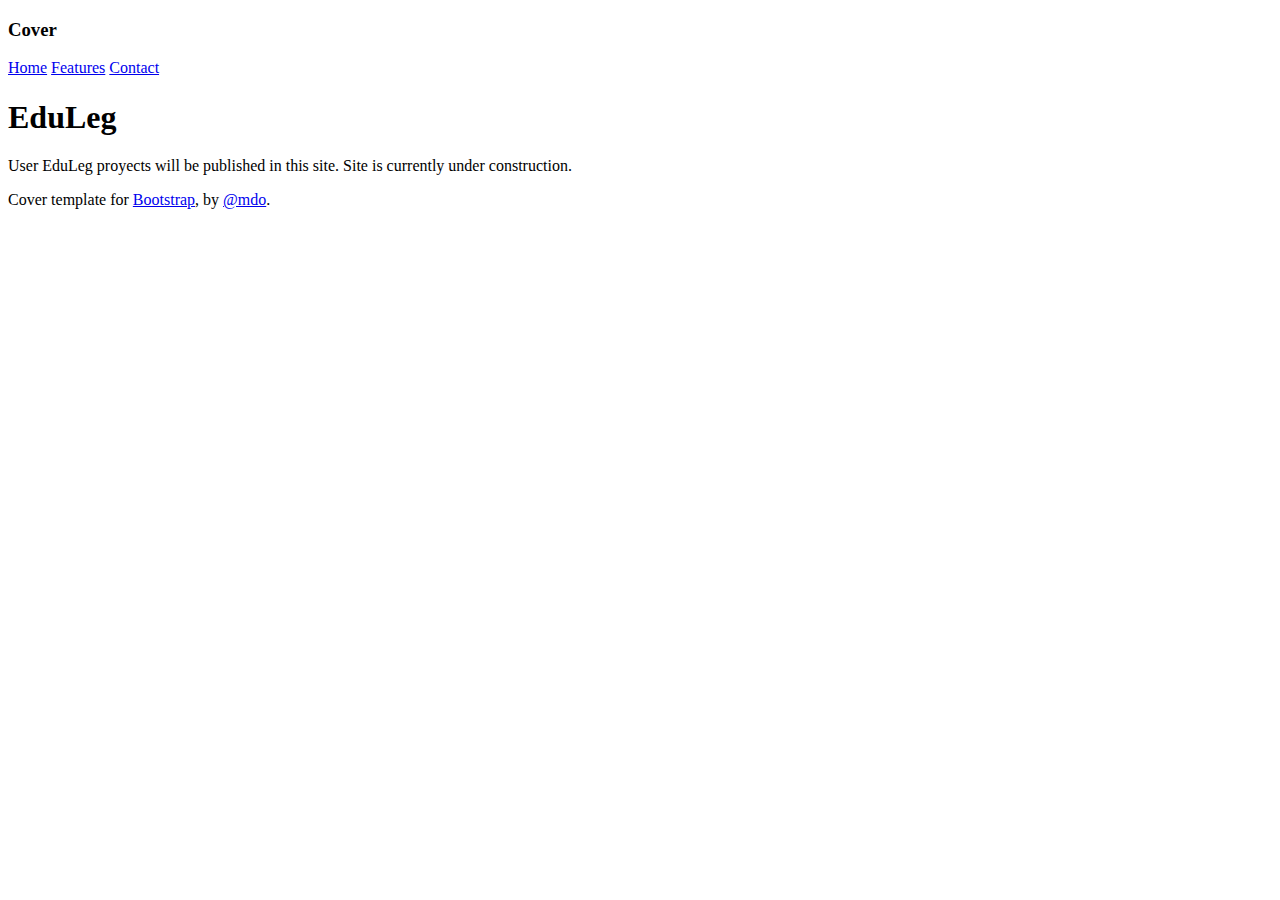
==== index.html @ a7e5fadd "Pagina UnderConstruction" ====
<!doctype html>
<html lang="en">
  <head>
    <meta charset="utf-8">
    <meta name="viewport" content="width=device-width, initial-scale=1, shrink-to-fit=no">
    <meta name="description" content="">
    <meta name="author" content="">
    <link rel="icon" href="/docs/4.0/assets/img/favicons/favicon.ico">

    <title>Cover Template for Bootstrap</title>

    <link rel="canonical" href="https://getbootstrap.com/docs/4.0/examples/cover/">

    <!-- Bootstrap core CSS -->
    <link href="../../dist/css/bootstrap.min.css" rel="stylesheet">

    <!-- Custom styles for this template -->
    <link href="cover.css" rel="stylesheet">
  </head>

  <body class="text-center">

    <div class="cover-container d-flex h-100 p-3 mx-auto flex-column">
      <header class="masthead mb-auto">
        <div class="inner">
          <h3 class="masthead-brand">Cover</h3>
          <nav class="nav nav-masthead justify-content-center">
            <a class="nav-link active" href="#">Home</a>
            <a class="nav-link" href="#">Features</a>
            <a class="nav-link" href="#">Contact</a>
          </nav>
        </div>
      </header>

      <main role="main" class="inner cover">
        <h1 class="cover-heading">EduLeg</h1>
        <p class="lead">User EduLeg proyects will be published in this site. Site is currently under construction.</p>
        <p class="lead">
        </p>
      </main>

      <footer class="mastfoot mt-auto">
        <div class="inner">
          <p>Cover template for <a href="https://getbootstrap.com/">Bootstrap</a>, by <a href="https://twitter.com/mdo">@mdo</a>.</p>
        </div>
      </footer>
    </div>


    <!-- Bootstrap core JavaScript
    ================================================== -->
    <!-- Placed at the end of the document so the pages load faster -->
    <script src="https://code.jquery.com/jquery-3.2.1.slim.min.js" integrity="sha384-KJ3o2DKtIkvYIK3UENzmM7KCkRr/rE9/Qpg6aAZGJwFDMVNA/GpGFF93hXpG5KkN" crossorigin="anonymous"></script>
    <script>window.jQuery || document.write('<script src="../../assets/js/vendor/jquery-slim.min.js"><\/script>')</script>
    <script src="../../assets/js/vendor/popper.min.js"></script>
    <script src="../../dist/js/bootstrap.min.js"></script>
  </body>
</html>
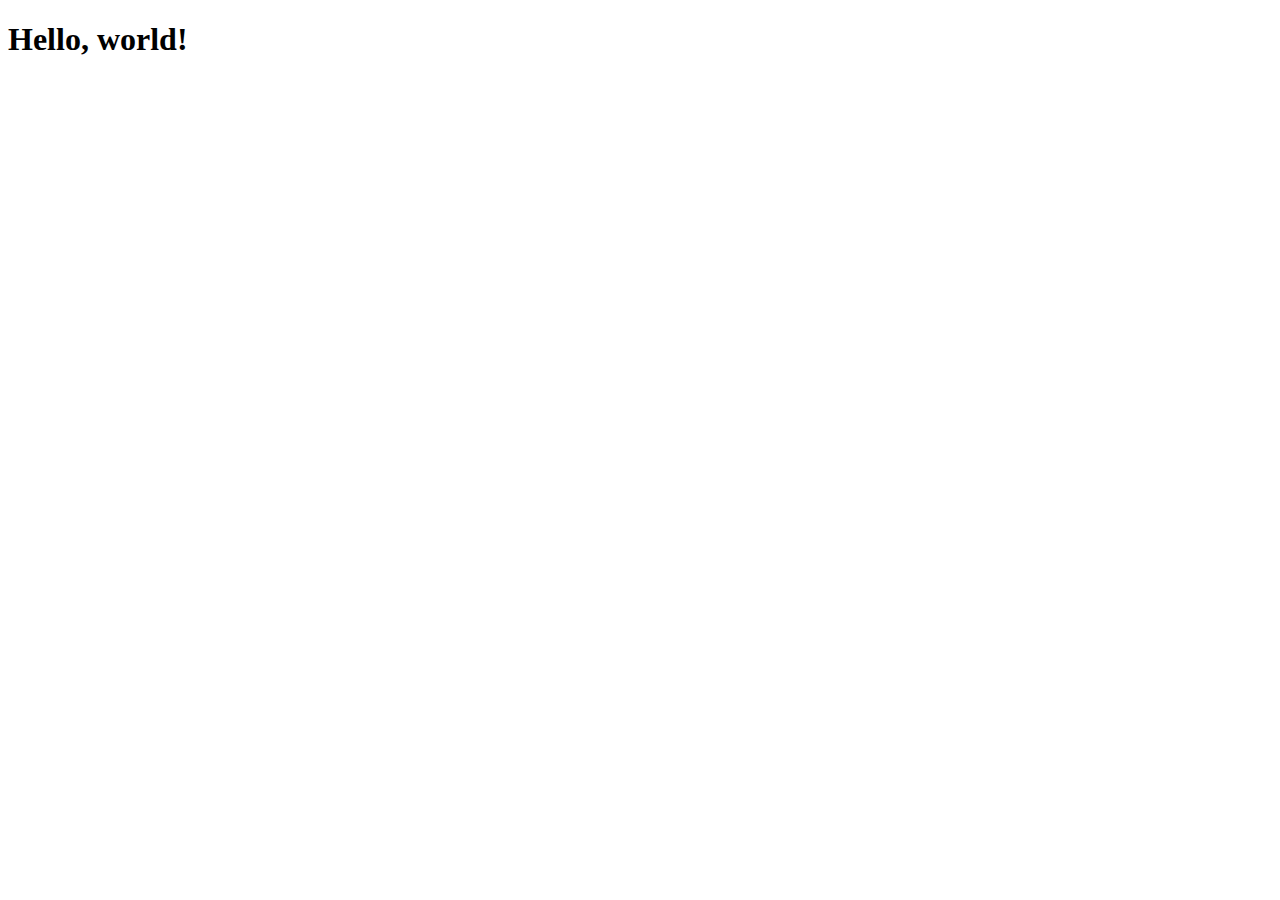
==== commit 35811842: "Change Construction Page" ====
--- a/index.html
+++ b/index.html
@@ -1,58 +1,28 @@
 <!doctype html>
 <html lang="en">
   <head>
+    <!-- Required meta tags -->
     <meta charset="utf-8">
     <meta name="viewport" content="width=device-width, initial-scale=1, shrink-to-fit=no">
-    <meta name="description" content="">
-    <meta name="author" content="">
-    <link rel="icon" href="/docs/4.0/assets/img/favicons/favicon.ico">
 
-    <title>Cover Template for Bootstrap</title>
+    <!-- Bootstrap CSS -->
+    <link rel="stylesheet" href="https://cdn.jsdelivr.net/npm/bootstrap@4.5.3/dist/css/bootstrap.min.css" integrity="sha384-TX8t27EcRE3e/ihU7zmQxVncDAy5uIKz4rEkgIXeMed4M0jlfIDPvg6uqKI2xXr2" crossorigin="anonymous">
 
-    <link rel="canonical" href="https://getbootstrap.com/docs/4.0/examples/cover/">
+    <title>Hello, world!</title>
+  </head>
+  <body>
+    <h1>Hello, world!</h1>
 
-    <!-- Bootstrap core CSS -->
-    <link href="../../dist/css/bootstrap.min.css" rel="stylesheet">
+    <!-- Optional JavaScript; choose one of the two! -->
 
-    <!-- Custom styles for this template -->
-    <link href="cover.css" rel="stylesheet">
-  </head>
+    <!-- Option 1: jQuery and Bootstrap Bundle (includes Popper) -->
+    <script src="https://code.jquery.com/jquery-3.5.1.slim.min.js" integrity="sha384-DfXdz2htPH0lsSSs5nCTpuj/zy4C+OGpamoFVy38MVBnE+IbbVYUew+OrCXaRkfj" crossorigin="anonymous"></script>
+    <script src="https://cdn.jsdelivr.net/npm/bootstrap@4.5.3/dist/js/bootstrap.bundle.min.js" integrity="sha384-ho+j7jyWK8fNQe+A12Hb8AhRq26LrZ/JpcUGGOn+Y7RsweNrtN/tE3MoK7ZeZDyx" crossorigin="anonymous"></script>
 
-  <body class="text-center">
-
-    <div class="cover-container d-flex h-100 p-3 mx-auto flex-column">
-      <header class="masthead mb-auto">
-        <div class="inner">
-          <h3 class="masthead-brand">Cover</h3>
-          <nav class="nav nav-masthead justify-content-center">
-            <a class="nav-link active" href="#">Home</a>
-            <a class="nav-link" href="#">Features</a>
-            <a class="nav-link" href="#">Contact</a>
-          </nav>
-        </div>
-      </header>
-
-      <main role="main" class="inner cover">
-        <h1 class="cover-heading">EduLeg</h1>
-        <p class="lead">User EduLeg proyects will be published in this site. Site is currently under construction.</p>
-        <p class="lead">
-        </p>
-      </main>
-
-      <footer class="mastfoot mt-auto">
-        <div class="inner">
-          <p>Cover template for <a href="https://getbootstrap.com/">Bootstrap</a>, by <a href="https://twitter.com/mdo">@mdo</a>.</p>
-        </div>
-      </footer>
-    </div>
-
-
-    <!-- Bootstrap core JavaScript
-    ================================================== -->
-    <!-- Placed at the end of the document so the pages load faster -->
-    <script src="https://code.jquery.com/jquery-3.2.1.slim.min.js" integrity="sha384-KJ3o2DKtIkvYIK3UENzmM7KCkRr/rE9/Qpg6aAZGJwFDMVNA/GpGFF93hXpG5KkN" crossorigin="anonymous"></script>
-    <script>window.jQuery || document.write('<script src="../../assets/js/vendor/jquery-slim.min.js"><\/script>')</script>
-    <script src="../../assets/js/vendor/popper.min.js"></script>
-    <script src="../../dist/js/bootstrap.min.js"></script>
+    <!-- Option 2: jQuery, Popper.js, and Bootstrap JS
+    <script src="https://code.jquery.com/jquery-3.5.1.slim.min.js" integrity="sha384-DfXdz2htPH0lsSSs5nCTpuj/zy4C+OGpamoFVy38MVBnE+IbbVYUew+OrCXaRkfj" crossorigin="anonymous"></script>
+    <script src="https://cdn.jsdelivr.net/npm/popper.js@1.16.1/dist/umd/popper.min.js" integrity="sha384-9/reFTGAW83EW2RDu2S0VKaIzap3H66lZH81PoYlFhbGU+6BZp6G7niu735Sk7lN" crossorigin="anonymous"></script>
+    <script src="https://cdn.jsdelivr.net/npm/bootstrap@4.5.3/dist/js/bootstrap.min.js" integrity="sha384-w1Q4orYjBQndcko6MimVbzY0tgp4pWB4lZ7lr30WKz0vr/aWKhXdBNmNb5D92v7s" crossorigin="anonymous"></script>
+    -->
   </body>
-</html>
+</html>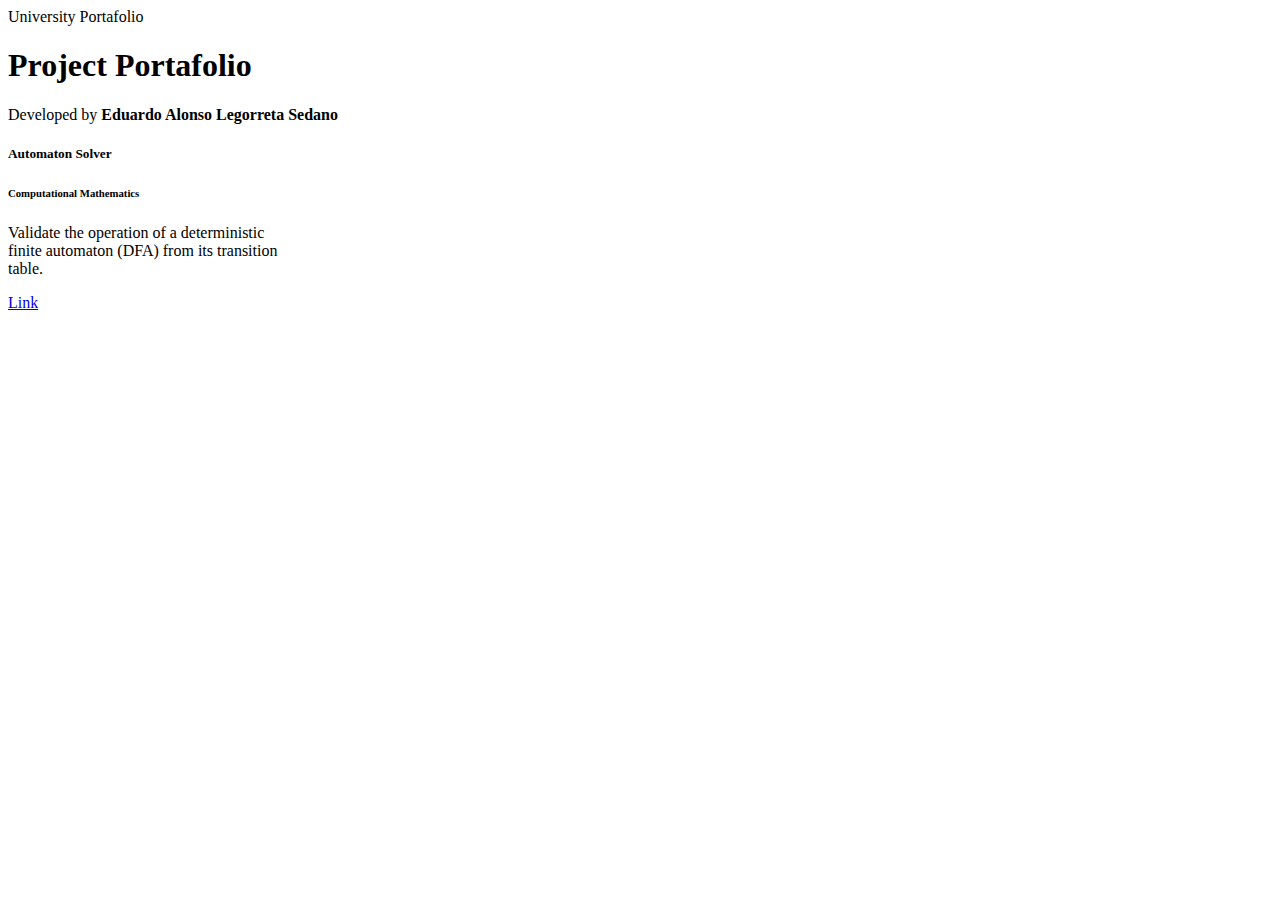
==== commit 059661ac: "Project portafolio created" ====
--- a/index.html
+++ b/index.html
@@ -8,10 +8,49 @@
     <!-- Bootstrap CSS -->
     <link rel="stylesheet" href="https://cdn.jsdelivr.net/npm/bootstrap@4.5.3/dist/css/bootstrap.min.css" integrity="sha384-TX8t27EcRE3e/ihU7zmQxVncDAy5uIKz4rEkgIXeMed4M0jlfIDPvg6uqKI2xXr2" crossorigin="anonymous">
 
-    <title>Hello, world!</title>
+    <title>Eduardo Legorreta University Portafolio</title>
   </head>
   <body>
-    <h1>Hello, world!</h1>
+
+    <!-- Heading -->
+    <nav class="navbar navbar-light bg-light">
+      <span class="navbar-brand mb-0 h1">University Portafolio</span>
+    </nav>
+
+    <!-- Jumbotron-->
+    <div class="jumbotron jumbotron-fluid">
+      <div class="container">
+        <h1 class="display-4">Project Portafolio</h1>
+        <p class="lead">Developed by <strong>Eduardo Alonso Legorreta Sedano</strong></p>
+      </div>
+    </div>
+
+    <!-- Card Conteiner-->
+    <div class="container">
+      <div class="row">
+        <div class="col">
+          <!-- Primera columna -->
+
+          <div class="card" style="width: 18rem;">
+            <div class="card-body">
+              <h5 class="card-title">Automaton Solver</h5>
+              <h6 class="card-subtitle mb-2 text-muted">
+                Computational Mathematics</h6>
+              <p class="card-text">Validate the operation of a deterministic finite automaton (DFA) from its transition table.</p>
+              <a href="/School/index.html" class="card-link">Link</a>
+            </div>
+          </div>
+        
+        </div>
+        <div class="col">
+          <!-- Segunda columna -->
+        </div>
+        <div class="col">
+          <!-- Tercera columna -->
+        </div>
+      </div>
+    </div>
+
 
     <!-- Optional JavaScript; choose one of the two! -->
 
